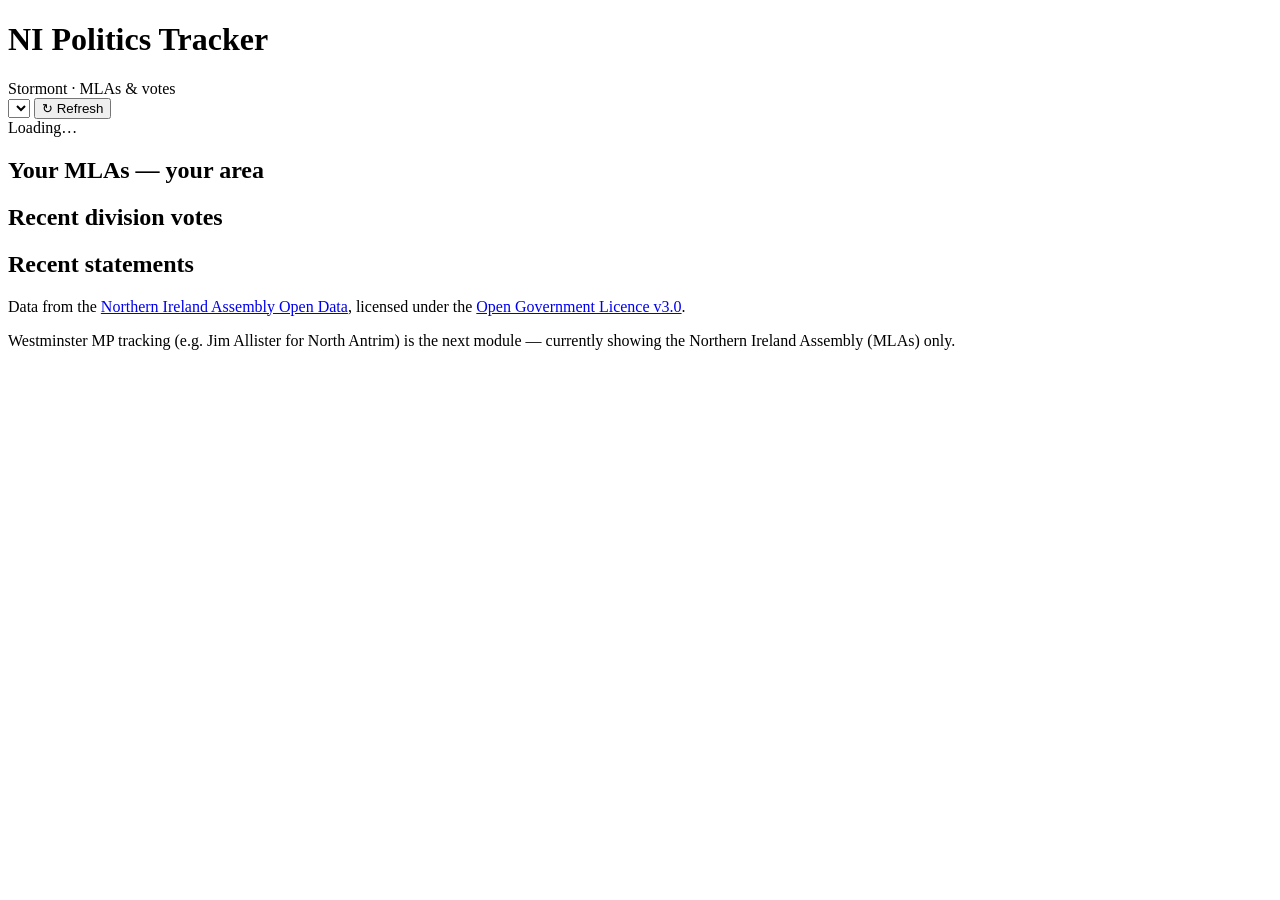
==== static/index.html @ 1c926e50 "Initial commit: NI Politics Tracker (web app + Android APK)" ====
<!DOCTYPE html>
<html lang="en">
<head>
  <meta charset="utf-8" />
  <meta name="viewport" content="width=device-width, initial-scale=1, viewport-fit=cover" />
  <title>NI Politics Tracker</title>
  <link rel="stylesheet" href="/style.css" />
</head>
<body>
  <header>
    <div class="inner">
      <div>
        <h1>NI Politics Tracker</h1>
        <div class="sub">Stormont · MLAs &amp; votes</div>
      </div>
      <div class="spacer"></div>
      <select id="constituency" aria-label="Choose constituency"></select>
      <button id="refreshBtn" class="primary">↻ Refresh</button>
    </div>
  </header>

  <div class="status" id="status">
    <div class="inner"><span class="dot"></span> Loading…</div>
  </div>

  <div class="wrap">
    <h2 class="section">Your MLAs — <span id="areaName">your area</span></h2>
    <div id="mlas"></div>

    <h2 class="section">Recent division votes <span class="count"></span></h2>
    <div id="votes"></div>

    <h2 class="section">Recent statements</h2>
    <div id="statements"></div>

    <footer>
      <p>
        Data from the <a href="https://data.niassembly.gov.uk/" target="_blank" rel="noopener">Northern Ireland Assembly Open Data</a>,
        licensed under the <a href="https://www.nationalarchives.gov.uk/doc/open-government-licence/version/3/" target="_blank" rel="noopener">Open Government Licence v3.0</a>.
      </p>
      <p>
        Westminster MP tracking (e.g. Jim Allister for North Antrim) is the next module — currently showing the Northern Ireland Assembly (MLAs) only.
      </p>
    </footer>
  </div>

  <script src="/app.js"></script>
</body>
</html>
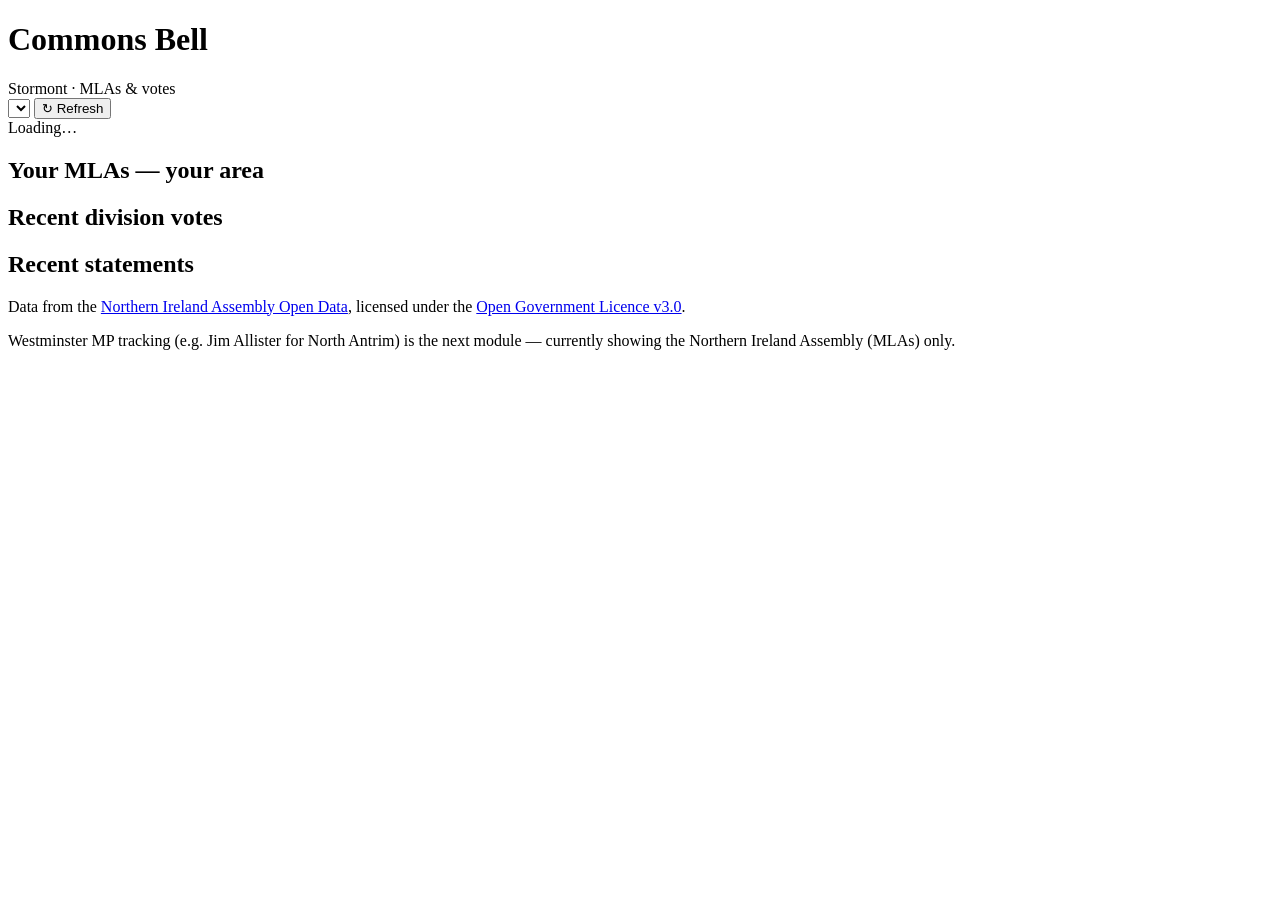
==== commit d4b830ba: "Rename to Commons Bell: package, app name, icon, branding" ====
--- a/static/index.html
+++ b/static/index.html
@@ -3,14 +3,14 @@
 <head>
   <meta charset="utf-8" />
   <meta name="viewport" content="width=device-width, initial-scale=1, viewport-fit=cover" />
-  <title>NI Politics Tracker</title>
+  <title>Commons Bell</title>
   <link rel="stylesheet" href="/style.css" />
 </head>
 <body>
   <header>
     <div class="inner">
       <div>
-        <h1>NI Politics Tracker</h1>
+        <h1>Commons Bell</h1>
         <div class="sub">Stormont · MLAs &amp; votes</div>
       </div>
       <div class="spacer"></div>
